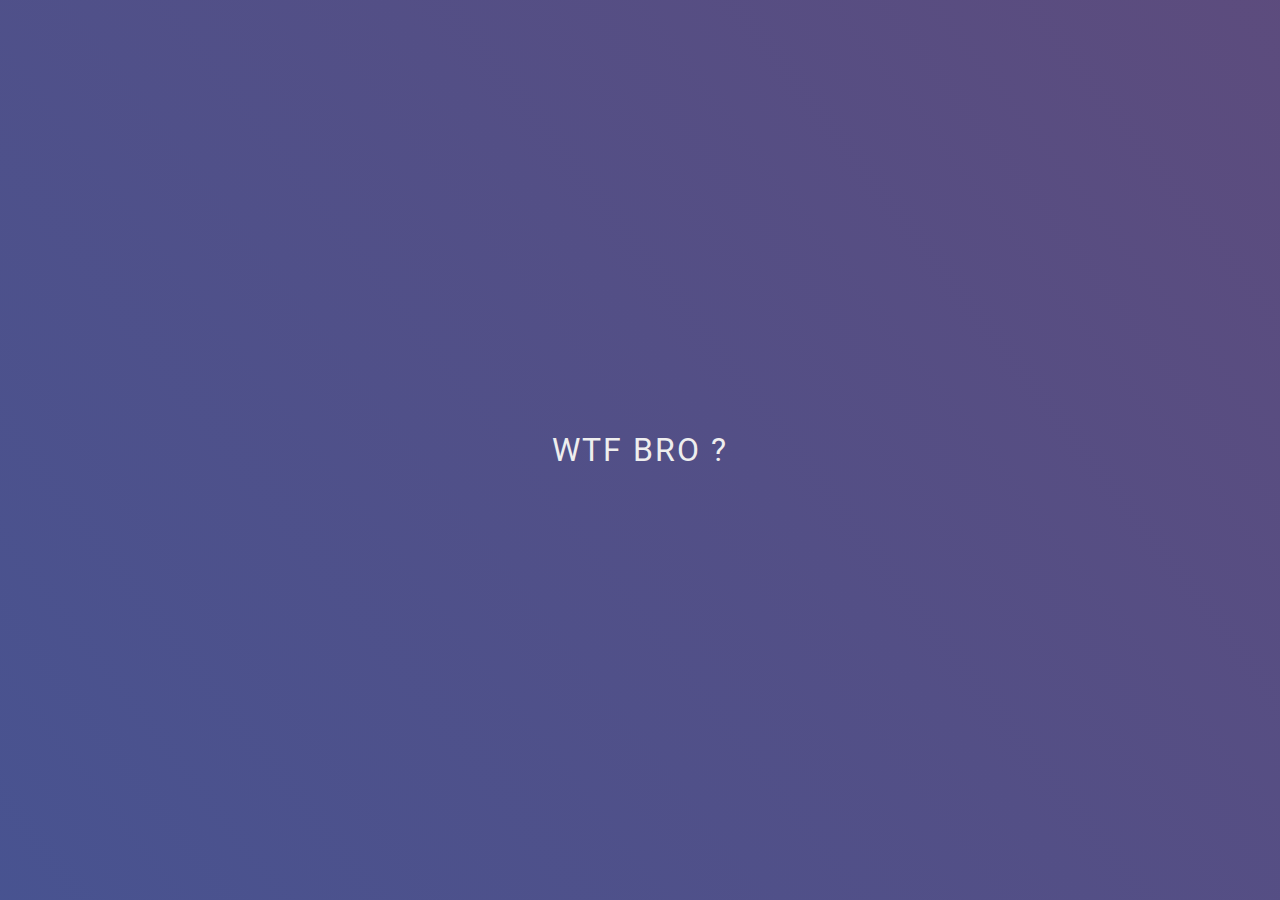
==== index_true.html @ 2195295a "minify" ====
<!DOCTYPE html>
<html>
<title>OUIKTOR</title>
<meta charset="UTF-8">
<link rel="stylesheet" href="css.css">
<link rel="stylesheet" href="gradient_animate.css">
<link rel="preconnect" href="https://fonts.gstatic.com">
<link href="https://fonts.googleapis.com/css2?family=Roboto:wght@500&display=swap" rel="stylesheet">
<link rel="icon" href="wiko.jpg" />

<script type="text/javascript">
  (function () {
  const second = 1000,
        minute = second * 60,
        hour = minute * 60,
        day = hour * 24;

  let birthday = "May 22, 2021 00:00:00",
      countDown = new Date(birthday).getTime(),
      x = setInterval(function() {    

        let now = new Date().getTime(),
            distance = countDown - now;

        document.getElementById("days").innerText = Math.floor(distance / (day)),
        document.getElementById("hours").innerText = Math.floor((distance % (day)) / (hour)),
        document.getElementById("minutes").innerText = Math.floor((distance % (hour)) / (minute)),
        document.getElementById("seconds").innerText = Math.floor((distance % (minute)) / second);
        if (distance < 0) {
          let headline = document.getElementById("headline"),
              countdown = document.getElementById("countdown"),
              content = document.getElementById("content");
          headline.innerText = "Wtf bro ?";
          countdown.style.display = "none";
          content.style.display = "block";

          clearInterval(x);
        }
        //seconds
      }, 0)
  }());
</script>

<body>

  <div class="container">
    <h1 id="headline">WOWOW</h1>
    <div id="countdown">
      <ul>
        <li><span id="days"></span>Jours</li>
        <li><span id="hours"></span>Heures</li>
        <li><span id="minutes"></span>Minutes</li>
        <li><span id="seconds"></span>Secondes</li>
      </ul>
    </div>
    <div class="message">
      <div id="content">
        <span class="emoji">🥳</span>
        <span class="emoji">🎉</span>
        <span class="emoji">🎂</span>
      </div>
    </div>
  </div>

</body>
</html>
---- css.css ----
body,
html {
  font-family: 'Roboto', sans-serif;
  height: 100%;
  margin: 0;
}

* {
  box-sizing: border-box;
  margin: 0;
  padding: 0;
}

body {
  align-items: center;
  display: flex;
}

.container {
  color: #EEEEEE;
  margin: 0 auto;
  text-align: center;
}

h1 {
  font-weight: normal;
  letter-spacing: .125rem;
  text-transform: uppercase;
}

li {
  display: inline-block;
  font-size: 1.5em;
  list-style-type: none;
  padding: 1em;
  text-transform: uppercase;
}

li span {
  display: block;
  font-size: 4.5rem;
}

.message {
  font-size: 4rem;
  display: none;
  padding: 1rem;
}

.emoji {
  padding: 0 .25rem;
}

@media all and (max-width: 768px) {
  h1 {
    font-size: 1.5rem;
  }
  
  li {
    font-size: 1.125rem;
    padding: .75rem;
  }
  
  li span {
    font-size: 3.375rem;
  }
}
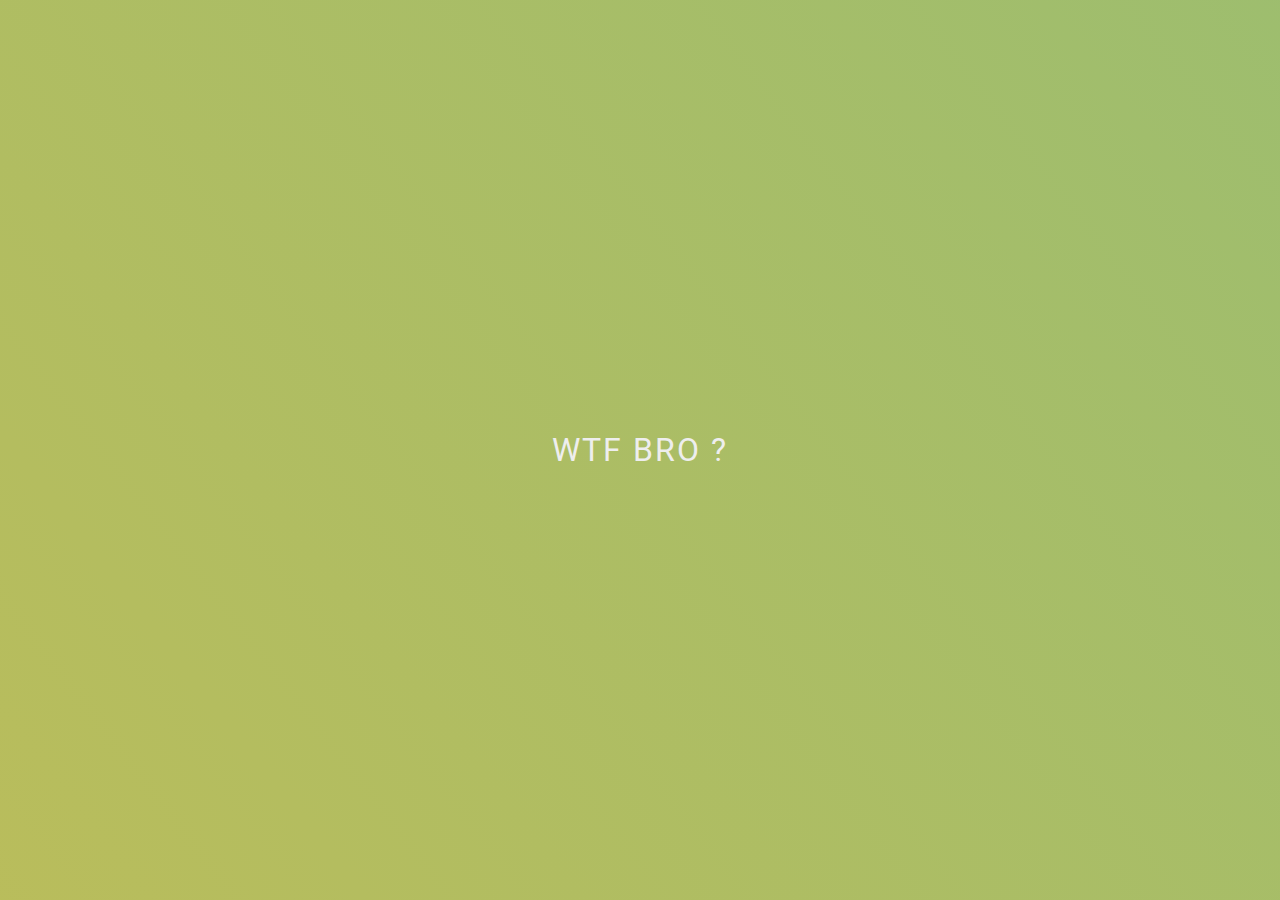
==== commit 96497d9d: "Colors and text changes" ====
--- a/index_true.html
+++ b/index_true.html
@@ -44,7 +44,7 @@
 <body>
 
   <div class="container">
-    <h1 id="headline">WOWOW</h1>
+    <h1 id="headline">Mec dinguerie dans</h1>
     <div id="countdown">
       <ul>
         <li><span id="days"></span>Jours</li>
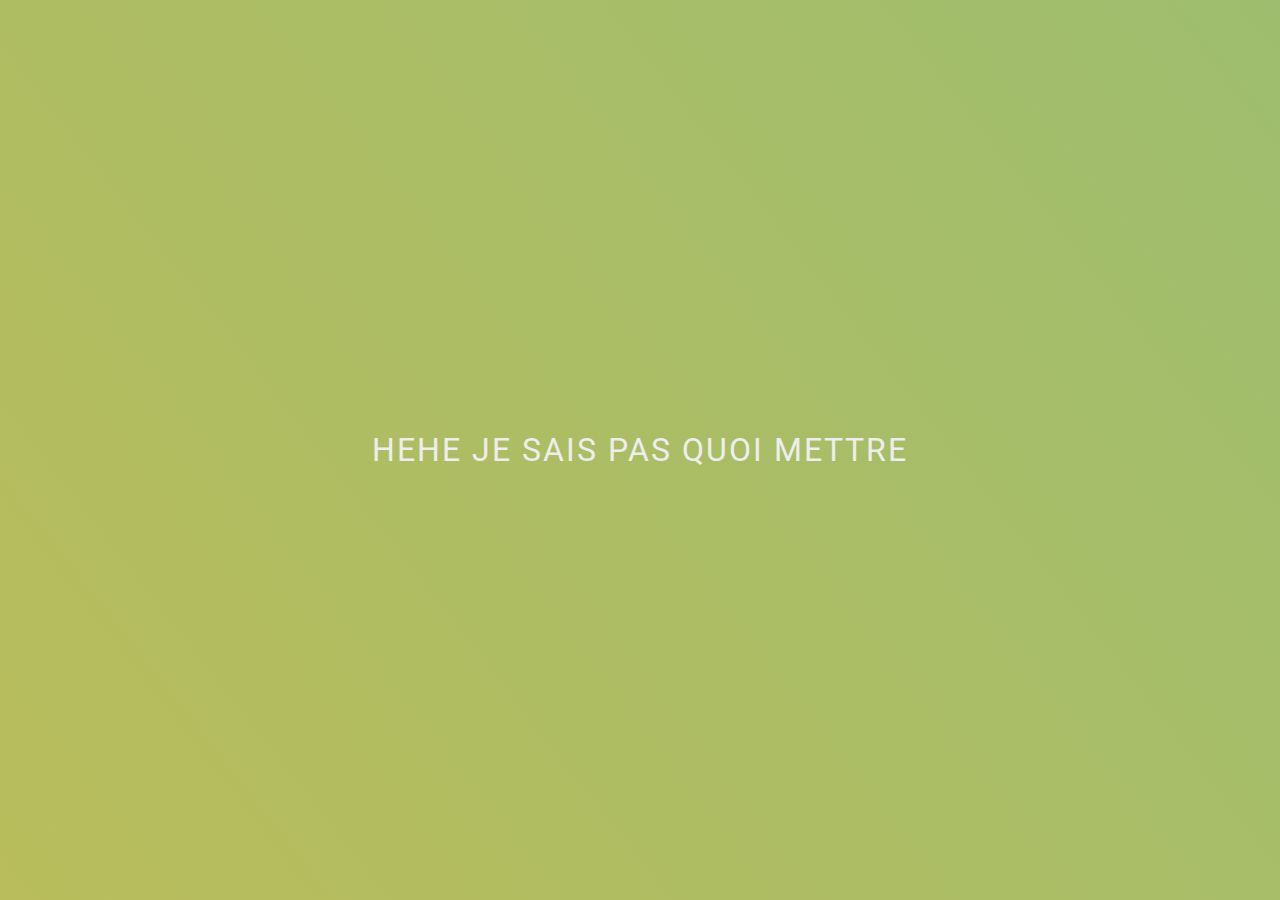
==== commit b5748061: "update scout" ====
--- a/index_true.html
+++ b/index_true.html
@@ -1,6 +1,6 @@
 <!DOCTYPE html>
 <html>
-<title>OUIKTOR</title>
+<title>Les éclé à Beauraing</title>
 <meta charset="UTF-8">
 <link rel="stylesheet" href="css.css">
 <link rel="stylesheet" href="gradient_animate.css">
@@ -15,7 +15,7 @@
         hour = minute * 60,
         day = hour * 24;
 
-  let birthday = "May 22, 2021 00:00:00",
+  let birthday = "August 1, 2021 14:00:00",
       countDown = new Date(birthday).getTime(),
       x = setInterval(function() {    
 
@@ -30,7 +30,7 @@
           let headline = document.getElementById("headline"),
               countdown = document.getElementById("countdown"),
               content = document.getElementById("content");
-          headline.innerText = "Wtf bro ?";
+          headline.innerText = "Hehe je sais pas quoi mettre";
           countdown.style.display = "none";
           content.style.display = "block";
 
@@ -44,7 +44,7 @@
 <body>
 
   <div class="container">
-    <h1 id="headline">Mec dinguerie dans</h1>
+    <h1 id="headline">L'émission commence dans</h1>
     <div id="countdown">
       <ul>
         <li><span id="days"></span>Jours</li>
@@ -55,9 +55,9 @@
     </div>
     <div class="message">
       <div id="content">
-        <span class="emoji">🥳</span>
-        <span class="emoji">🎉</span>
-        <span class="emoji">🎂</span>
+        <span class="emoji">🤠</span>
+        <span class="emoji">🤠</span>
+        <span class="emoji">🤠</span>
       </div>
     </div>
   </div>
